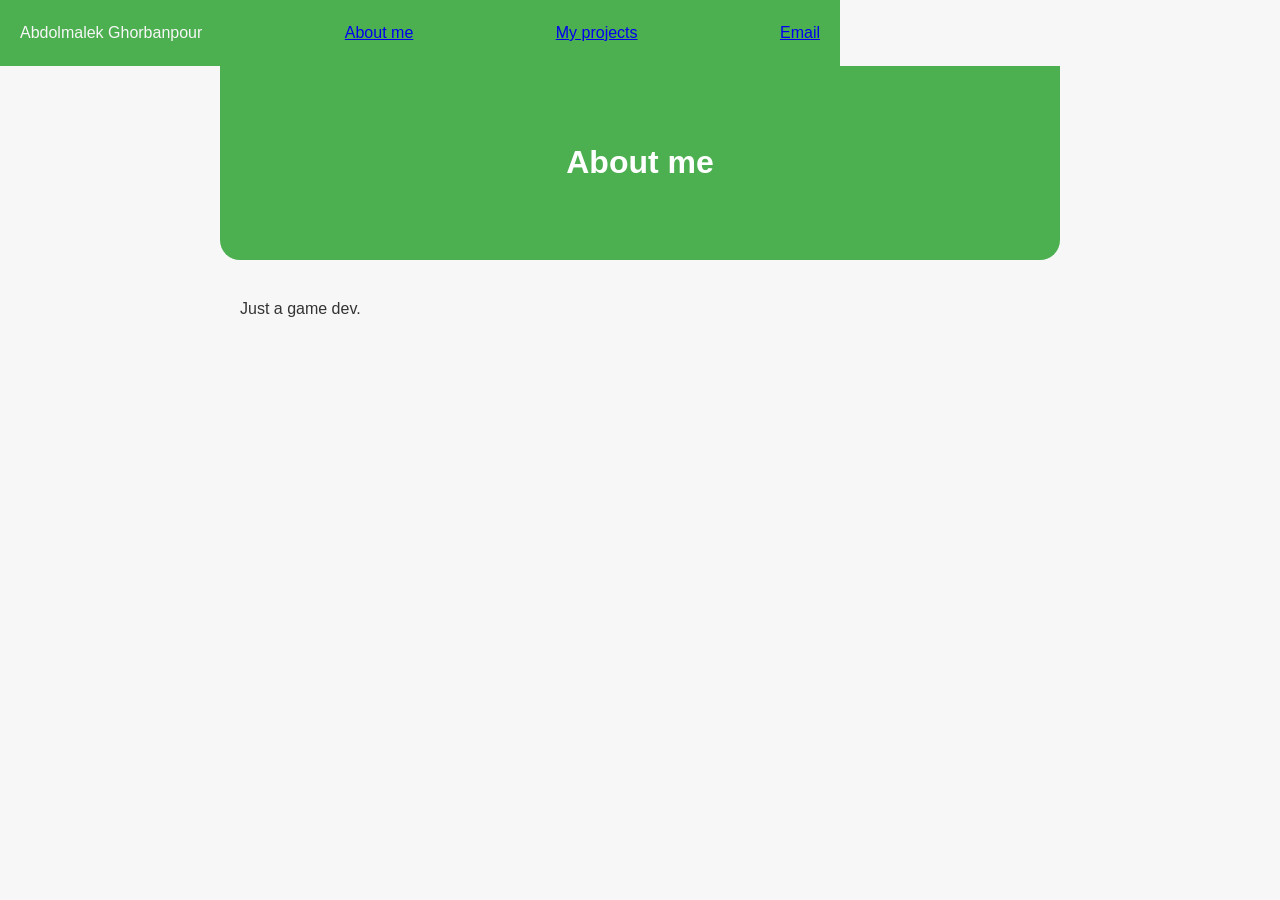
==== about.html @ b4c7abdd "yap" ====
<!DOCTYPE html>
<html lang="en">
<head>
  <meta charset="UTF-8">
  <title>About me</title>
  <link rel="stylesheet" href="src/css/style.css">
</head>
<body>
  <nav>
    <a>Abdolmalek Ghorbanpour</a>
    <a href="about.html">About me</a>
    <a href="#projects">My projects</a>
    <a href="mailto:feanorthelast@gmail.com">Email</a>
  </nav>
  <header>
    <h1>About me</h1>
    <p></p>
  </header>

  <section id="about">
    <p>Just a game dev.</p>
  </section>

</body>
</html>
---- src/css/style.css ----
body {
  font-family: sans-serif;
  margin: 0;
  padding: 0;
  line-height: 1.6;
  background: #f7f7f7;
  color: #333;
}

header, section, footer {
  max-width: 800px;
  margin: auto;
  padding: 20px;
}

header {
  background: #4CAF50;
  color: white;
  text-align: center;
  padding: 50px 20px;
  border-radius: 0 0 20px 20px;
}

nav {
  display: flex;
  align-self: center;
  text-align: center;
  justify-content: space-between;
  align-items: center;
  background: #4CAF50;
  padding: 20px;
  color: #f7f7f7;
  max-width: 800px;
  gap: 20px;
}
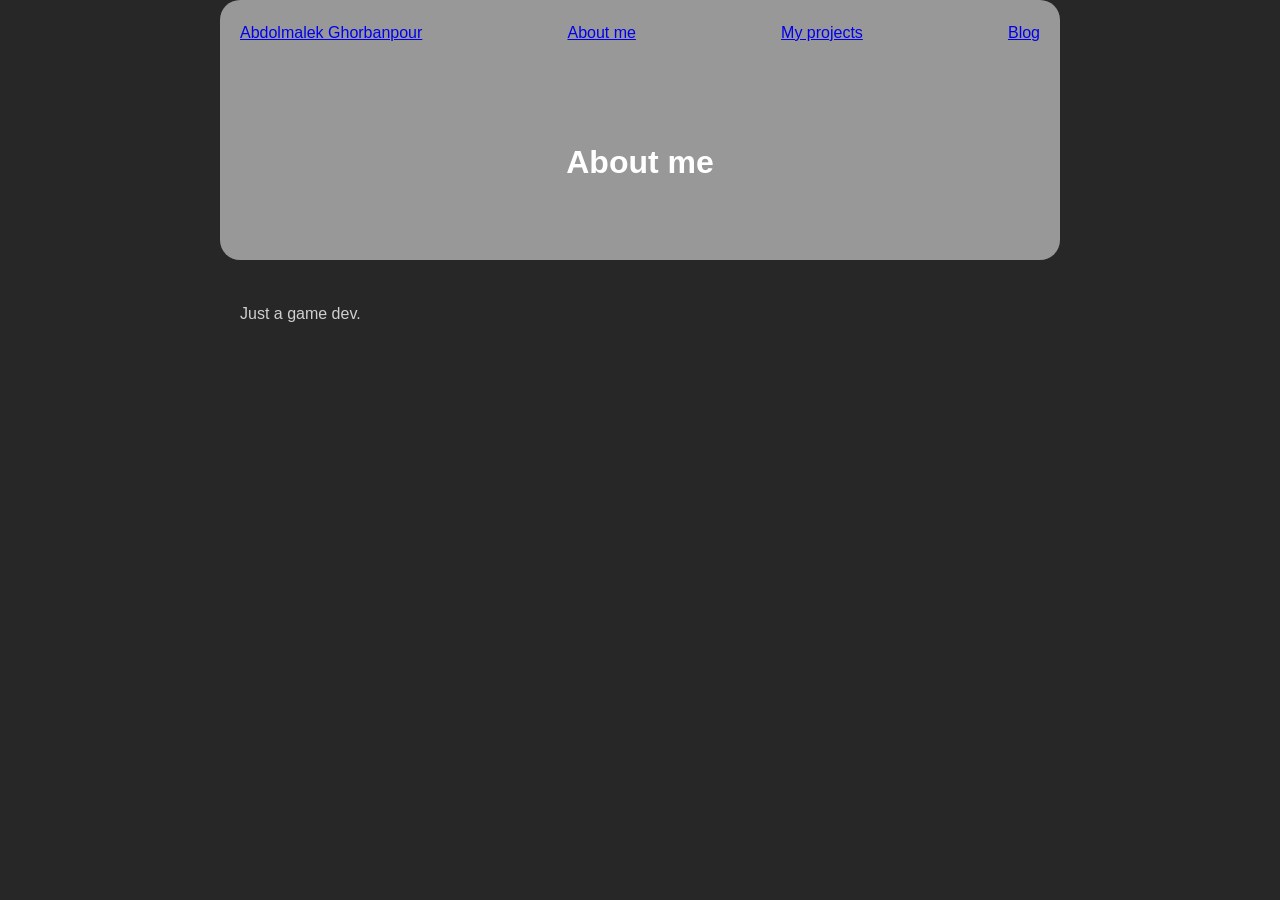
==== commit c7e1ce4a: "better look" ====
--- a/about.html
+++ b/about.html
@@ -7,10 +7,10 @@
 </head>
 <body>
   <nav>
-    <a>Abdolmalek Ghorbanpour</a>
+    <a href="index.html">Abdolmalek Ghorbanpour</a>
     <a href="about.html">About me</a>
     <a href="#projects">My projects</a>
-    <a href="mailto:feanorthelast@gmail.com">Email</a>
+    <a href="#blog">Blog</a>
   </nav>
   <header>
     <h1>About me</h1>
--- a/src/css/style.css
+++ b/src/css/style.css
@@ -1,20 +1,20 @@
 body {
   font-family: sans-serif;
-  margin: 0;
+  margin: 0px;
   padding: 0;
   line-height: 1.6;
-  background: #f7f7f7;
-  color: #333;
+  background: #282727;
+  color: #cfcfcf;
 }
 
 header, section, footer {
   max-width: 800px;
   margin: auto;
-  padding: 20px;
+  padding: 25px;
 }
 
 header {
-  background: #4CAF50;
+  background: #989898;
   color: white;
   text-align: center;
   padding: 50px 20px;
@@ -22,14 +22,14 @@
 }
 
 nav {
+  margin: 800px;
   display: flex;
-  align-self: center;
-  text-align: center;
+  margin: auto;
   justify-content: space-between;
   align-items: center;
-  background: #4CAF50;
+  background: #989898;
   padding: 20px;
-  color: #f7f7f7;
+  color: #333;
   max-width: 800px;
-  gap: 20px;
+  border-radius: 20px 20px 0 0;
 }
